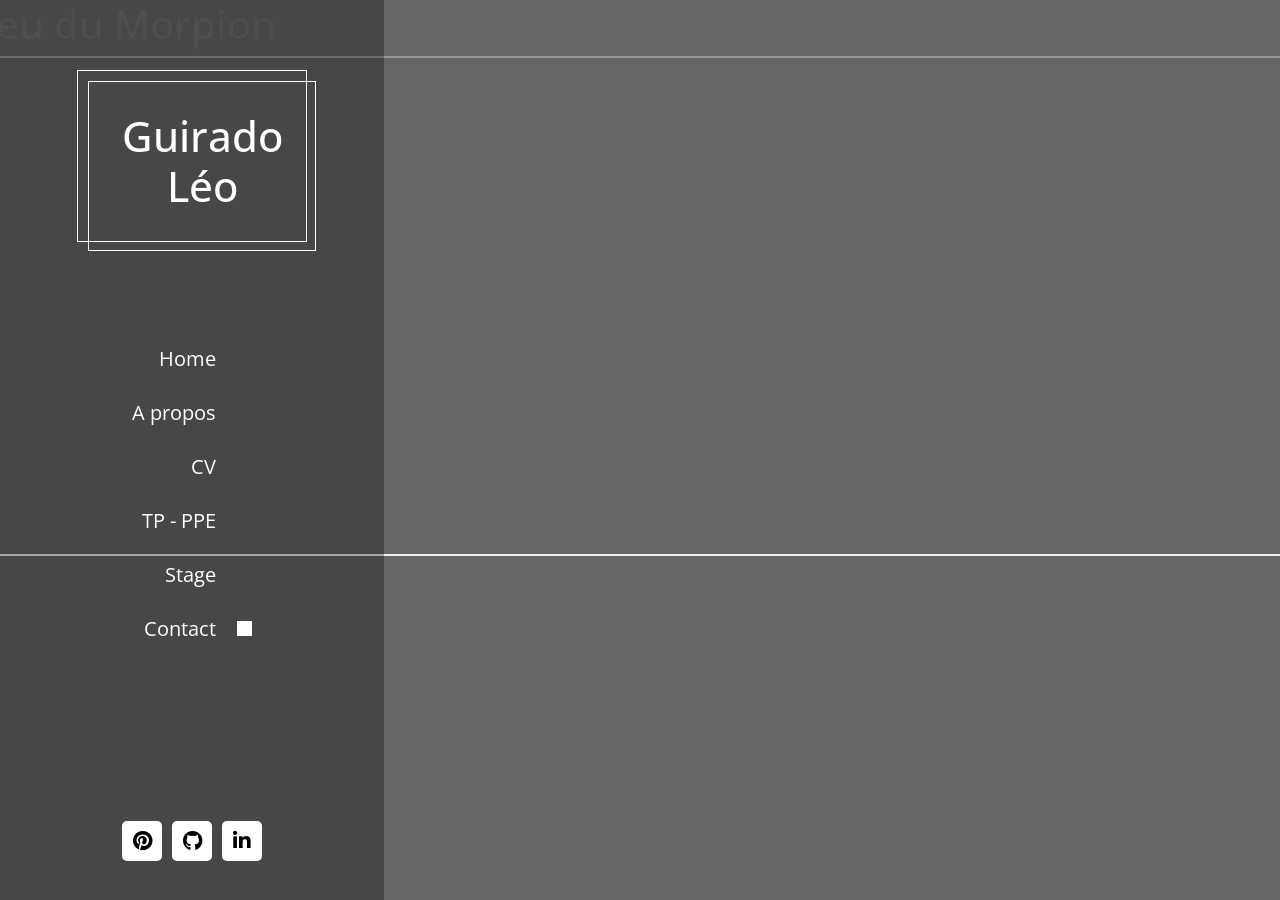
==== EchecPdf.html @ 03a5e7fc "Create EchecPdf.html" ====
<!DOCTYPE html>
<html lang="en">

<head>
  <meta charset="UTF-8" />
  <meta name="viewport" content="width=device-width, initial-scale=1.0" />
  <meta http-equiv="X-UA-Compatible" content="ie=edge" />

  <title>Portfolio GUIRADO Léo</title>

  <link rel="stylesheet" href="https://fonts.googleapis.com/css?family=Open+Sans:400,600" />
  <link rel="stylesheet" href="css/all.min.css" />
  <link rel="stylesheet" href="css/bootstrap.min.css" />
  <link rel="stylesheet" href="slick/slick.css" />
  <link rel="stylesheet" href="slick/slick-theme.css" />
  <link rel="stylesheet" href="css/magnific-popup.css">
  <link rel="stylesheet" href="css/templatemo-dream-pulse.css" />
</head>

<body>
  <main class="container-fluid">
    <div class="row">
      <!-- navbar -->
      <nav id="tmSidebar" class="tm-bg-black-transparent tm-sidebar">
        <!-- hamburger navbar -->
        <button class="navbar-toggler" type="button" aria-label="Toggle navigation">
          <i class="fas fa-bars"></i>
        </button>
        <!-- fin hamburger navbar -->
        <div class="tm-sidebar-sticky">
          <div class="tm-brand-box">
            <div class="tm-double-border-1">
              <div class="tm-double-border-2">
                <h1 class="tm-brand">Guirado Léo</h1>
              </div>
            </div>
          </div>
          <ul id="tmMainNav" class="nav flex-column  text-right tm-main-nav">
            <li class="nav-item">
              <a href="#intro" class="nav-link active">
                <span class="d-inline-block mr-3">Home</span>
                <span class="d-inline-block tm-white-rect"></span>
              </a>
            </li>
            <li class="nav-item">
              <a href="#about" class="nav-link">
                <span class="d-inline-block mr-3">A propos</span>
                <span class="d-inline-block tm-white-rect"></span>
              </a>
            </li>
            <li class="nav-item">
              <a href="#cv" class="nav-link">
                <span class="d-inline-block mr-3">CV</span>
                <span class="d-inline-block tm-white-rect"></span>
              </a>
            </li>
            <li class="nav-item">
              <a href="#work" class="nav-link">
                <span class="d-inline-block mr-3">TP - PPE</span>
                <span class="d-inline-block tm-white-rect"></span>
              </a>
            </li>
            <li class="nav-item">
              <a href="#clients" class="nav-link">
                <span class="d-inline-block mr-3">Stage</span>
                <span class="d-inline-block tm-white-rect"></span>
              </a>
            </li>
            <li class="nav-item">
              <a href="#talk" class="nav-link">
                <span class="d-inline-block mr-3">Contact</span>
                <span class="d-inline-block tm-white-rect"></span>
              </a>
            </li>
          </ul>
          <ul class="nav flex-row tm-social-links">
            <li class="nav-item">
              <a href="https://pix.com" class="nav-link tm-social-link">
                <i class="fab fa-pinterest"></i>
              </a>
            </li>
            <li class="nav-item">
              <a href="https://github.com/horotopia" class="nav-link tm-social-link">
                <i class="fab fa-github"></i>
              </a>
            </li>
            <li class="nav-item">
              <a href="www.linkedin.com/in/léo-guirado-7a351b150" class="nav-link tm-social-link">
                <i class="fab fa-linkedin-in"></i>
              </a>
            </li>
          </ul>
          <footer class="text-center text-white small">
            <p class="mb--0 mb-2">Copyright 2022 Guirado Léo</p>
          </footer>
        </div>
      </nav>
      <h1>Jeu du Morpion</h1>
      <iframe src="pdf/Jeu_d_echec.pdf" width="100%" height="500px"> </iframe>
      
    <script src="js/jquery.min.js"></script>
    <script src="js/jquery.singlePageNav.min.js"></script>
    <script src="js/parallax.min.js"></script>
    <script src="slick/slick.min.js"></script>
    <script src="js/jquery.magnific-popup.min.js"></script>
    <script src="js/templatemo-scripts.js"></script>
</body>

</html>
---- css/templatemo-dream-pulse.css ----
/*

DREAM PULSE

https://templatemo.com/tm-536-dream-pulse

*/

body {
  font-family: "Open Sans", Arial, Helvetica, sans-serif;
  font-size: 18px;
  font-weight: 400;
  overflow-x: hidden;
  color: #707172;
  background-color: #666;
}

p {
  line-height: 2;
}

a {
  transition: all 0.3s ease;
}

.container-fluid {
  padding-left: 0;
  padding-right: 0;
}

.small {
  font-size: 0.95rem;
}

.tm-color-primary {
  color: #069;
}

.tm-color-gray {
  color: #333;
}

.tm-bg-black-transparent {
  background-color: rgba(0, 0, 0, 0.3);
}

.tm-bg-white-transparent {
  background-color: rgba(255, 255, 255, 0.3);
  border: 1px solid white;
}

.tm-intro {
  max-width: 500px;
  width: 100%;
  padding: 55px;
  margin-right: 0;
  margin-left: auto;
}

.tm-section-title {
  font-size: 1.6rem;
}

.parallax-window {
  min-height: 662px;
  background: transparent;
}

.tm-section {
  display: flex;
  align-items: center;
  height: auto;
  max-width: 1275px;
  padding: 66px 60px;
}

#intro {
  min-height: 100vh;
  max-width: none;
}

.tm-brand {
  font-size: 2.6rem;
}

.tm-brand-box {
  box-sizing: content-box;
  width: 100%;
  max-width: 230px;
  min-height: 160px;
  color: white;
  text-align: center;
  margin: 70px auto 90px;
}

.tm-double-border-1,
.tm-double-border-2 {
  border: 1px solid #fff;
  position: relative;
}

.tm-double-border-2 {
  top: 10px;
  left: 10px;
}

.tm-border-gray {
  border-color: #cdcecf;
}

.tm-box-pad {
  padding: 50px 55px;
}

.tm-brand {
  padding: 30px;
}

.tm-sidebar {
  position: fixed;
  top: 0;
  bottom: 0;
  left: 0;
  z-index: 100;
  padding-left: 70px;
  padding-right: 70px;
  width: 400px;
  max-width: 400px;
}

/* Hide scrollbar */
.tm-sidebar {
  overflow-y: scroll;
  scrollbar-width: none; /* Firefox */
  -ms-overflow-style: none; /* IE 10+ */
}
.tm-sidebar::-webkit-scrollbar {
  /* WebKit */
  width: 0;
  height: 0;
}

.tm-sidebar-sticky {
  display: flex;
  flex-direction: column;
  align-items: center;
  justify-content: center;
}

.tm-section-wrap {
  width: calc(100% - 400px);
  margin-left: auto;
  margin-right: 0;
}

.tm-main-nav > li > a {
  color: white;
}

.tm-main-nav {
  margin-bottom: 160px;
}

.tm-white-rect {
  display: block;
  width: 15px;
  height: 15px;
  background-color: white;
}

.nav-link {
  font-size: 1.25rem;
  padding-top: 12px;
  padding-bottom: 12px;
}

.nav-link .tm-white-rect {
  opacity: 0;
  transition: all 0.3s ease;
}

.nav-link.current .tm-white-rect,
.nav-link:hover .tm-white-rect {
  opacity: 1;
}

.tm-main-nav .nav-link:hover {
  animation-name: blinker;
  animation-duration: 0.5s;
  animation-timing-function: ease-in-out;
  animation-iteration-count: infinite;
}

@keyframes blinker {
  0% {
    opacity: 1;
  }
  50% {
    opacity: 0.1;
  }
  100% {
    opacity: 1;
  }
}

.tm-social-links {
  margin-bottom: 27px;
}

.tm-social-link {
  width: 40px;
  height: 40px;
  color: black;
  background-color: white;
  margin: 8px;
  border-radius: 5px;
  padding: 0;
  display: flex;
  align-items: center;
  justify-content: center;
}

.tm-social-link:hover,
.tm-social-link:focus {
  background-color: #069;
  color: white;
}

.tm-footer-link {
  color: white;
}

.tm-footer-link:hover {
  color: #F93;
  text-decoration: none;
}

.tm-section-half {
  padding: 55px;
}

.tm-section-icon {
  color: #369;
  width: 120px;
  height: 120px;
  display: flex;
  align-items: center;
  justify-content: center;
}

/* Our Work */

.tm-gallery-wrap {
  max-width: 1040px;
  margin-left: auto;
  margin-right: auto;
}

@media (max-width: 1600px) {
  .tm-gallery-wrap {
    max-width: 780px;
  }
}

@media (max-width: 1200px) {
  .tm-gallery-wrap {
    max-width: 520px;
  }
}

@media (max-width: 991px) {
  .tm-gallery-wrap {
    max-width: 780px;
  }
}

@media (max-width: 767px) {
  .tm-gallery-wrap {
    max-width: 520px;
  }
}

@media (max-width: 480px) {
  .tm-gallery-wrap {
    max-width: 260px;
  }
}

.tm-gallery-item {
  padding-left: 10px;
  padding-right: 10px;
}

.slick-dots {
  bottom: -50px;
}

.slick-dots li button:before {
  font-size: 16px;
  opacity: 0.2;
}

.slick-dots li.slick-active button:before {
  color: #98999a;
  opacity: 1;
}

/* 
  Gallery Item Hover Effect
  https://tympanus.net/codrops/2014/06/19/ideas-for-subtle-hover-effects/
*/

/* Common style */
.tm-gallery-item figure {
  position: relative;
  float: left;
  overflow: hidden;
  margin-bottom: 0;
  background: #3085a3;
  text-align: center;
  cursor: pointer;
}

.tm-gallery-item figure img {
  position: relative;
  display: block;
  min-height: 100%;
  max-width: 100%;
  opacity: 0.8;
}

.tm-gallery-item figure figcaption {
  padding: 1em;
  color: #fff;
  text-transform: uppercase;
  font-size: 1.25em;
  -webkit-backface-visibility: hidden;
  backface-visibility: hidden;
}

.tm-gallery-item figure figcaption::before,
.tm-gallery-item figure figcaption::after {
  pointer-events: none;
}

.tm-gallery-item figure figcaption,
.tm-gallery-item figure figcaption > a {
  position: absolute;
  top: 0;
  left: 0;
  width: 100%;
  height: 100%;
  display: flex;
  flex-direction: column;
  justify-content: center;
}

/* Anchor will cover the whole item by default */
/* For some effects it will show as a button */
.tm-gallery-item figure figcaption > a {
  z-index: 1000;
  text-indent: 200%;
  white-space: nowrap;
  font-size: 0;
  opacity: 0;
}

.tm-gallery-item figure h2 {
  word-spacing: -0.15em;
  font-weight: 300;
}

.tm-gallery-item figure h2 span {
  font-weight: 800;
}

.tm-gallery-item figure h2,
.tm-gallery-item figure p {
  margin: 0;
}

.tm-gallery-item figure p {
  letter-spacing: 1px;
  font-size: 68.5%;
}

/*---------------*/
/***** Bubba *****/
/*---------------*/

figure.effect-bubba {
  background: #069;
}

figure.effect-bubba img {
  opacity: 1;
  -webkit-transition: opacity 0.35s;
  transition: opacity 0.35s;
}

figure.effect-bubba:hover img {
  opacity: 0.4;
}

figure.effect-bubba figcaption::before,
figure.effect-bubba figcaption::after {
  position: absolute;
  top: 15px;
  right: 15px;
  bottom: 15px;
  left: 15px;
  content: "";
  opacity: 0;
  -webkit-transition: opacity 0.35s, -webkit-transform 0.35s;
  transition: opacity 0.35s, transform 0.35s;
}

figure.effect-bubba figcaption::before {
  border-top: 1px solid #fff;
  border-bottom: 1px solid #fff;
  -webkit-transform: scale(0, 1);
  transform: scale(0, 1);
}

figure.effect-bubba figcaption::after {
  border-right: 1px solid #fff;
  border-left: 1px solid #fff;
  -webkit-transform: scale(1, 0);
  transform: scale(1, 0);
}

figure.effect-bubba h2 {
  font-size: 1.5rem;
  margin-bottom: 30px;
  opacity: 0;
  -webkit-transition: -webkit-transform 0.35s;
  transition: transform 0.35s;
  -webkit-transform: translate3d(0, -20px, 0);
  transform: translate3d(0, -20px, 0);
}

figure.effect-bubba p {
  width: 100%;
  padding: 10px;
  opacity: 0;
  -webkit-transition: opacity 0.35s, -webkit-transform 0.35s;
  transition: opacity 0.35s, transform 0.35s;
  -webkit-transform: translate3d(0, 20px, 0);
  transform: translate3d(0, 20px, 0);
}

figure.effect-bubba:hover figcaption::before,
figure.effect-bubba:hover figcaption::after {
  opacity: 1;
  -webkit-transform: scale(1);
  transform: scale(1);
}

figure.effect-bubba:hover h2,
figure.effect-bubba:hover p {
  opacity: 1;
  -webkit-transform: translate3d(0, 0, 0);
  transform: translate3d(0, 0, 0);
}

/* Clients */
.tm-section-pad {
  padding-left: 50px;
  padding-right: 50px;
}

.tm-clients-images {
  max-width: 1040px;
}

.tm-w-80 {
  max-width: 80%;
}

.tm-flex-item-left {
  align-self: flex-start;
}

.tm-img-wrap {
  padding: 10px;
}

.tm-img-wrap a {
  display: flex;
  align-items: center;
  justify-content: center;
  border: 1px solid #ccc;
  border-radius: 5px;
  padding: 15px;
  width: 240px;
  height: 120px;
}

.tm-contact-form-wrap {
  display: flex;
  align-items: center;
  justify-content: center;
}

.tm-contact-form {
  max-width: 305px;
  width: 100%;
}

.form-group {
  margin-bottom: 40px;
}

.tm-btn-primary {
  color: #707172;
  border-bottom: 1px solid #cdcecf;
  padding: 10px 18px;
  position: relative;
}

.tm-btn-primary:hover,
.tm-btn-primary:active {
  color: #fff;
  background-color: #999;
}

.tm-btn-primary:after {
  width: 100%;
  height: 0%;
  top: 0;
  left: 0;
  background: #cdcecf;
  content: "";
  position: absolute;
  z-index: -1;
  -webkit-transition: all 0.3s;
  -moz-transition: all 0.3s;
  transition: all 0.3s;
}

.tm-btn-primary:hover:after,
.tm-btn-primary:active:after {
  height: 100%;
}

.form-control:focus {
  outline: none;
  box-shadow: none;
}

@media (max-width: 1600px) {
  .tm-sidebar {
    width: 30%;
    max-width: none;
    padding-left: 30px;
    padding-right: 30px;
  }

  .tm-social-link {
    margin: 5px;
  }

  .tm-section-wrap {
    width: 70%;
  }

  .tm-img-wrap a {
    width: 100%;
    height: 100%;
  }
}

.navbar-toggler {
  display: none;
}

@media (max-width: 991px) {
  .tm-bg-black-transparent {
    background-color: rgba(0, 0, 0, 0.5);
  }

  .tm-brand-box {
    margin-top: 30px;
    margin-bottom: 30px;
    max-width: 200px;
    min-height: 100px;
  }

  .tm-brand {
    padding: 20px 30px;
  }

  .tm-main-nav {
    margin-bottom: 60px;
  }

  .tm-social-links {
    margin-bottom: 30px;
  }

  footer p {
    line-height: 1;
  }

  .tm-sidebar {
    width: 250px;
    left: -250px;
    padding: 15px;
    transition: all 0.3s ease;
  }

  .navbar-toggler {
    display: block;
    position: fixed;
    left: 0;
    top: 0;
    background-color: rgba(0, 0, 0, 0.5);
    color: white;
    padding: 10px 15px;
    transition: all 0.3s ease;
    border-radius: 0;
    border-top-right-radius: 5px;
    border-bottom-right-radius: 5px;
    top: 5px;
  }

  .navbar-toggler:focus {
    outline: none;
  }

  .tm-sidebar.show {
    left: 0;
  }

  .tm-sidebar.show .navbar-toggler {
    left: 250px;
  }

  .tm-section-wrap {
    width: 100%;
  }

  figure.effect-bubba h2 {
    font-size: 1.1rem;
    margin-bottom: 25px;
  }

  .tm-gallery-item figure p {
    font-size: 63%;
    padding: 0;
    line-height: 1.5;
  }
}

@media (max-width: 767px) {
  .tm-section {
    padding: 30px;
  }
}

@media (max-width: 554px) {
  .tm-section {
    padding: 15px;
  }
}

@media (max-width: 383px) {
  .slick-dots {
    bottom: -40px;
  }

  .tm-box-pad {
    padding: 50px 30px;
  }
}
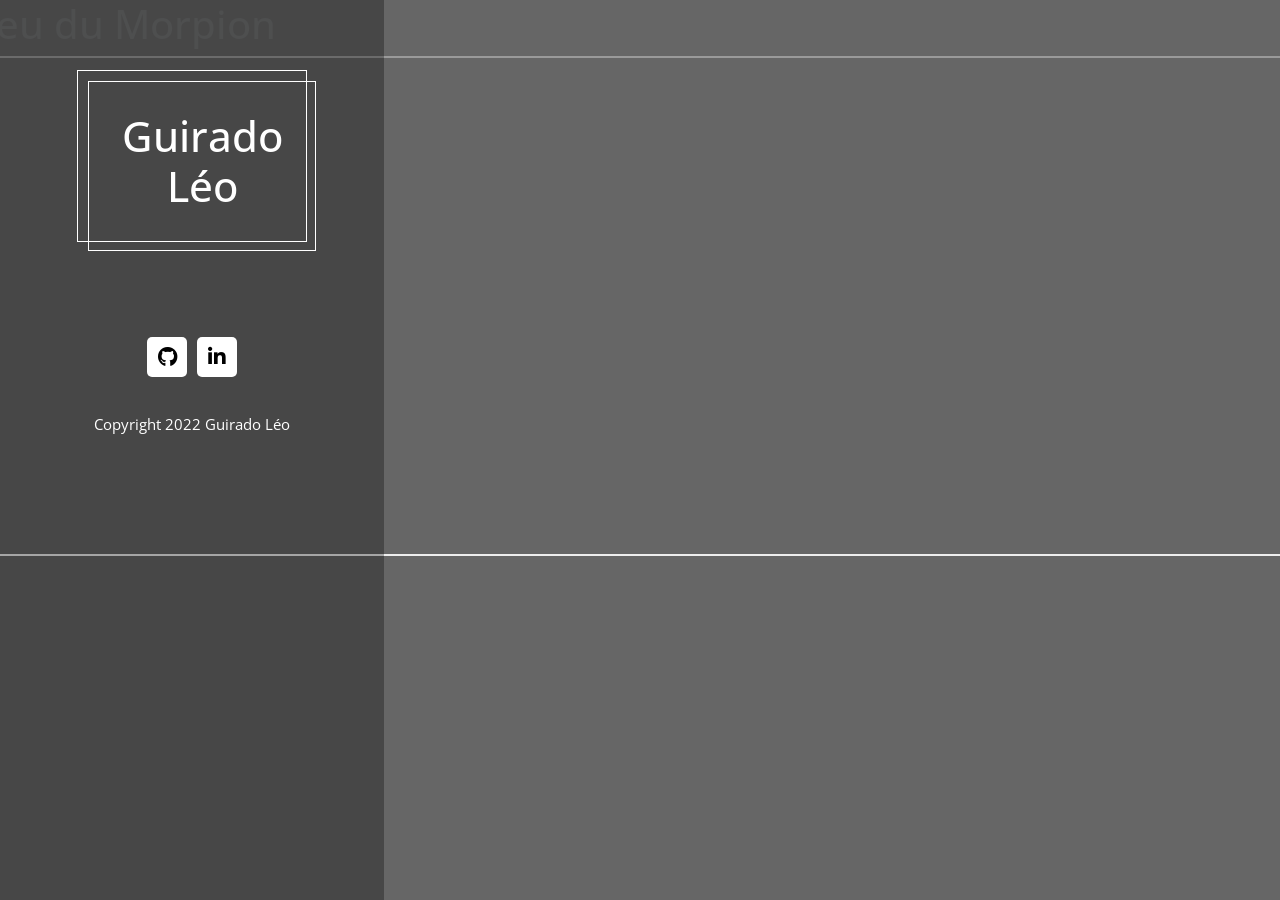
==== commit dc61bd26: "Update EchecPdf.html" ====
--- a/EchecPdf.html
+++ b/EchecPdf.html
@@ -35,50 +35,7 @@
               </div>
             </div>
           </div>
-          <ul id="tmMainNav" class="nav flex-column  text-right tm-main-nav">
-            <li class="nav-item">
-              <a href="#intro" class="nav-link active">
-                <span class="d-inline-block mr-3">Home</span>
-                <span class="d-inline-block tm-white-rect"></span>
-              </a>
-            </li>
-            <li class="nav-item">
-              <a href="#about" class="nav-link">
-                <span class="d-inline-block mr-3">A propos</span>
-                <span class="d-inline-block tm-white-rect"></span>
-              </a>
-            </li>
-            <li class="nav-item">
-              <a href="#cv" class="nav-link">
-                <span class="d-inline-block mr-3">CV</span>
-                <span class="d-inline-block tm-white-rect"></span>
-              </a>
-            </li>
-            <li class="nav-item">
-              <a href="#work" class="nav-link">
-                <span class="d-inline-block mr-3">TP - PPE</span>
-                <span class="d-inline-block tm-white-rect"></span>
-              </a>
-            </li>
-            <li class="nav-item">
-              <a href="#clients" class="nav-link">
-                <span class="d-inline-block mr-3">Stage</span>
-                <span class="d-inline-block tm-white-rect"></span>
-              </a>
-            </li>
-            <li class="nav-item">
-              <a href="#talk" class="nav-link">
-                <span class="d-inline-block mr-3">Contact</span>
-                <span class="d-inline-block tm-white-rect"></span>
-              </a>
-            </li>
-          </ul>
           <ul class="nav flex-row tm-social-links">
-            <li class="nav-item">
-              <a href="https://pix.com" class="nav-link tm-social-link">
-                <i class="fab fa-pinterest"></i>
-              </a>
-            </li>
             <li class="nav-item">
               <a href="https://github.com/horotopia" class="nav-link tm-social-link">
                 <i class="fab fa-github"></i>
